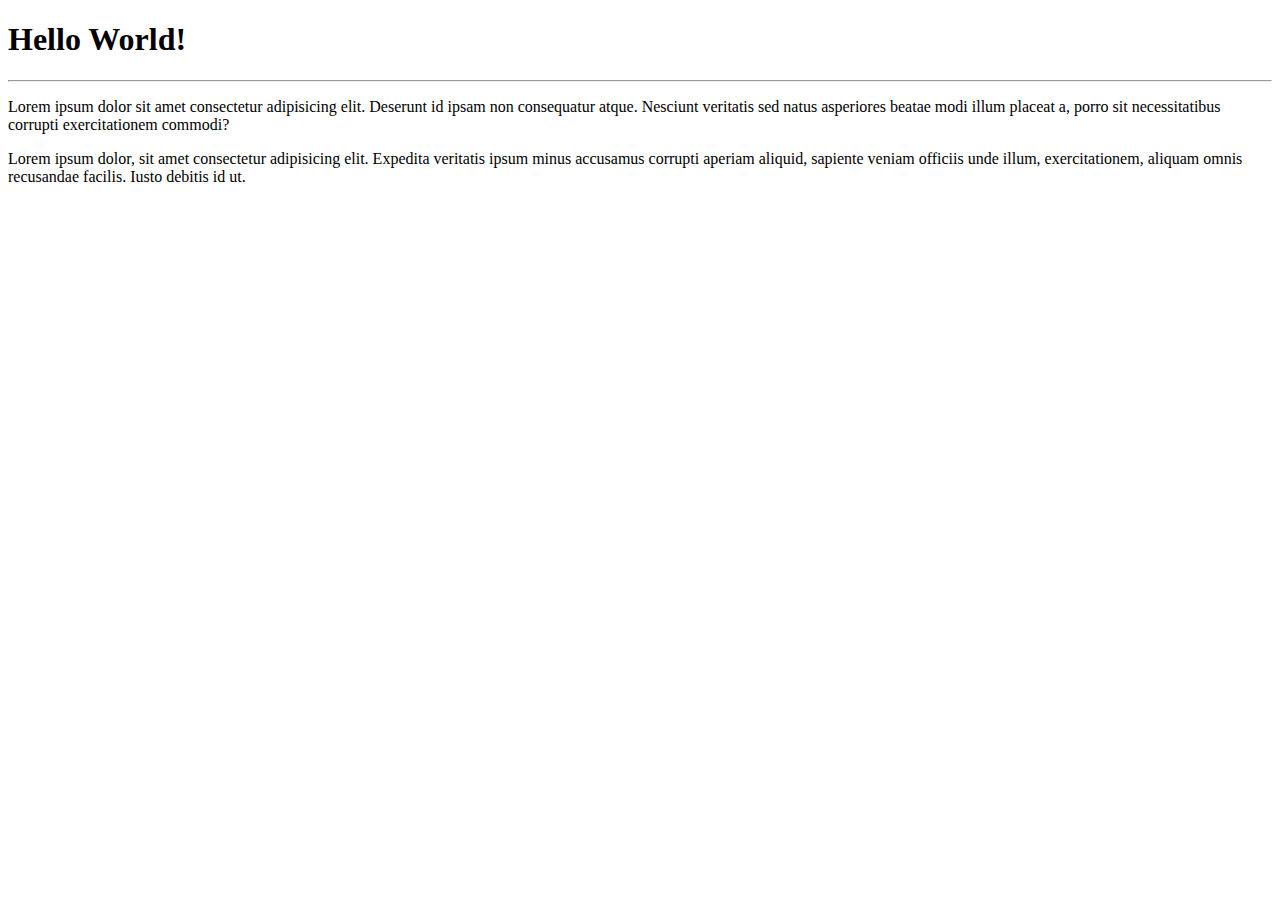
==== example-site/index.html @ 284e379b "Correções Gerais" ====
<!DOCTYPE html>
<html lang="pt-br">
<head>
    <meta charset="UTF-8">
    <meta name="viewport" content="width=device-width, initial-scale=1.0">
    <title>Hello World</title>
</head>
<body>
    <h1>Hello World!</h1>
    <hr>
    <p>Lorem ipsum dolor sit amet consectetur adipisicing elit. Deserunt id ipsam non consequatur atque. Nesciunt veritatis sed natus asperiores beatae modi illum placeat a, porro sit necessitatibus corrupti exercitationem commodi?</p>
    <p>Lorem ipsum dolor, sit amet consectetur adipisicing elit. Expedita veritatis ipsum minus accusamus corrupti aperiam aliquid, sapiente veniam officiis unde illum, exercitationem, aliquam omnis recusandae facilis. Iusto debitis id ut.</p>
</body>
</html>
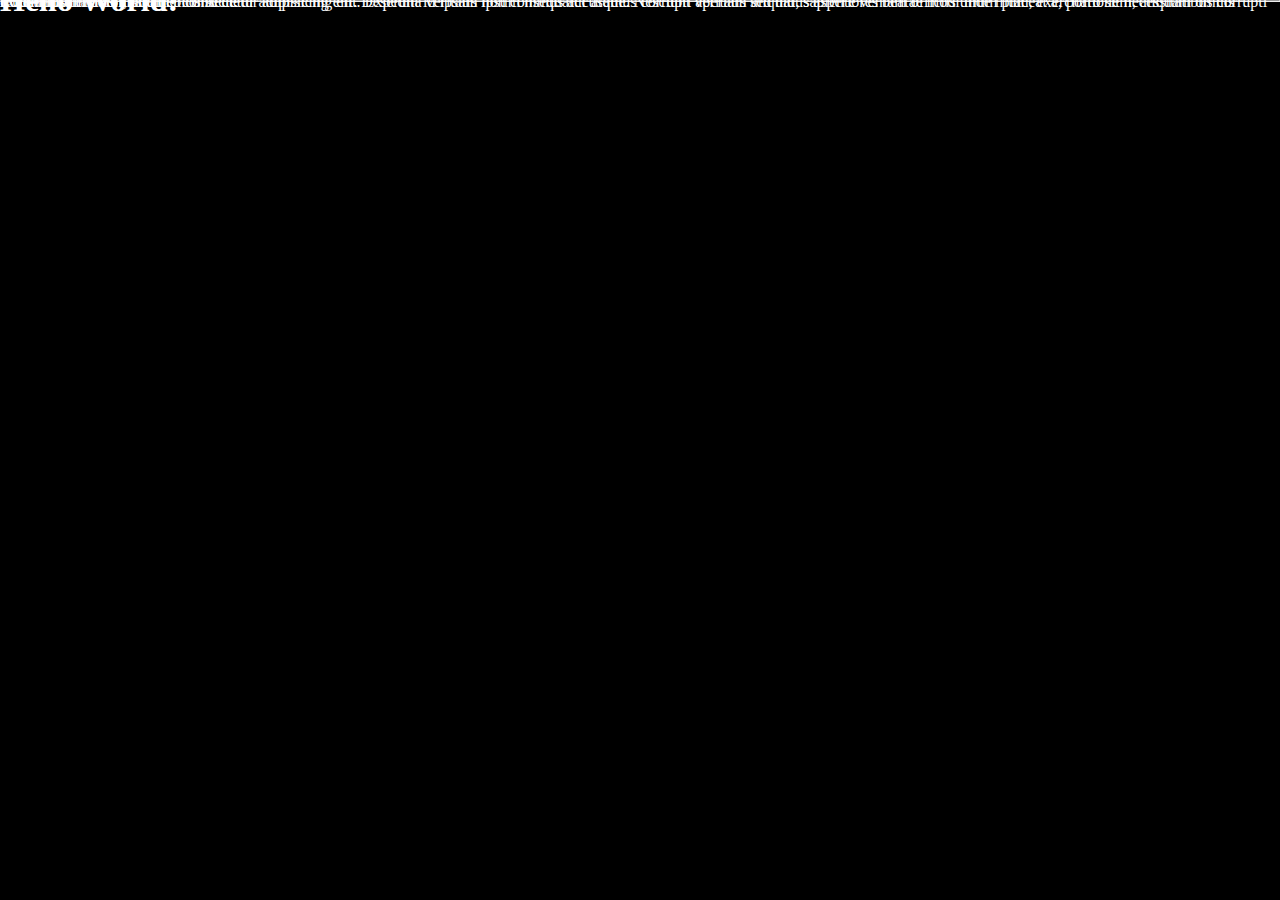
==== commit e1b93446: "Adição do STYLES.css" ====
--- a/example-site/index.html
+++ b/example-site/index.html
@@ -3,6 +3,7 @@
 <head>
     <meta charset="UTF-8">
     <meta name="viewport" content="width=device-width, initial-scale=1.0">
+    <link rel="stylesheet" href="styles.css">
     <title>Hello World</title>
 </head>
 <body>
--- a/example-site/styles.css
+++ b/example-site/styles.css
@@ -0,0 +1,8 @@
+* {
+    background-color: black;
+    color: white;
+    margin: 0;
+    padding: 0;
+    z-index: 0;
+    line-height: 0;
+}